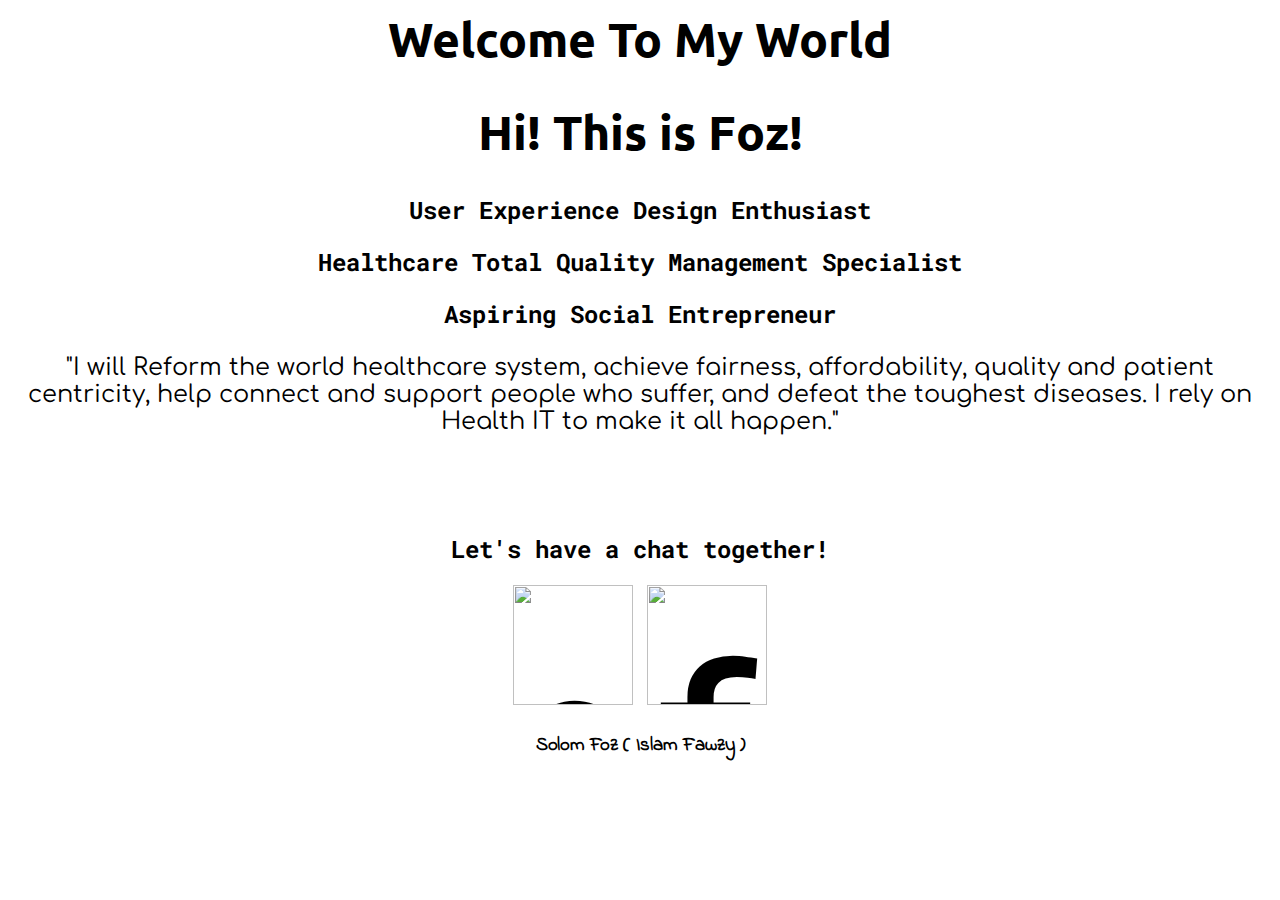
==== index.htm @ 0bdd4864 "Update index.htm" ====
</!DOCTYPE html>
<html>
<head>
	<title>Welcome To My World</title>
	<style type="text/css">
		img {
			width: 120px;
			height: 120px;
			display: inline-block;
		}
		a {
			font-size: 8em;
			color:black
		}
		h1 {
			font-family: 'Ubuntu', sans-serif;
			font-size: 3em;
		}
		h3 {
			font-family: 'Indie Flower', cursive;
		}
		h2 {
			font-family: 'Roboto Mono', monospace;
		}
		p {
			font-family: 'Comfortaa', cursive;
			font-size: 1.5em;
			/*font-family: 'Pacifico', cursive; mshabekk
		}

	</style>
	<!-- Latest compiled and minified CSS -->
	<!-- <link rel="stylesheet" href="https://maxcdn.bootstrapcdn.com/bootstrap/3.3.7/css/bootstrap.min.css" integrity="sha384-BVYiiSIFeK1dGmJRAkycuHAHRg32OmUcww7on3RYdg4Va+PmSTsz/K68vbdEjh4u" crossorigin="anonymous">
	-->
	<script src="https://use.fontawesome.com/b414d59414.js"></script>
	<link href="https://fonts.googleapis.com/css?family=Indie+Flower|Ubuntu|Pacifico|Roboto+Mono|Comfortaa" rel="stylesheet">
	<!--<script src="https://maxcdn.bootstrapcdn.com/bootstrap/3.3.7/js/bootstrap.min.js" integrity="sha384-Tc5IQib027qvyjSMfHjOMaLkfuWVxZxUPnCJA7l2mCWNIpG9mGCD8wGNIcPD7Txa" crossorigin="anonymous"></script>
-->
</head>
<body>
<center>	
<div>
	<h1>Welcome To My World</h1>
	<h1 style="font-size: 3em;">Hi! This is Foz!</h1>
	<h2>User Experience Design Enthusiast</h2>
	<h2>Healthcare Total Quality Management Specialist</h2>
	<h2>Aspiring Social Entrepreneur</h2>
	<p>"I will Reform the world healthcare system, achieve fairness, affordability, quality and patient centricity, help connect and support people who suffer, and defeat the toughest diseases. I rely on Health IT to make it all happen."</p>
	
	<a href="https://www.facebook.com/SolomFoz" target="_blank"><i class="fa fa-facebook-square" aria-hidden="true"></i></a>
	<a href="https://www.twitter.com/SolomFoz" target="_blank"><i class="fa fa-twitter-square" aria-hidden="true"></i></a>	
	<a href="https://www.instagram.com/SolomFoz" target="_blank"><i class="fa fa-instagram" aria-hidden="true"></i></a>	
	
	<!-- <a href="https://www.facebook.com/SolomFoz" target="_blank"><img src="pic/fb.png" alt="My facebook Account"></a>
	<a href="https://www.twitter.com/SolomFoz" target="_blank"><img src="pic/twitter.png" alt="My twitter Account"/></a>
	<a href="https://www.instagram.com/SolomFoz" target="_blank"><img src="pic/instagram.png" alt="My instagram Account" /></a> -->
	
	<br>
	<a href="https://www.linkedin.com/in/SolomFoz" target="_blank"><i class="fa fa-linkedin-square" aria-hidden="true"></i></a>
	<a href="https://www.github.com/SolomFoz" target="_blank"><i class="fa fa-github-square" aria-hidden="true"></i></a>
	<a href="https://www.behance.net/SolomFoz" target="_blank"><i class="fa fa-behance-square" aria-hidden="true"></i></a>	
		
	<!-- <a href="https://www.linkedin.com/in/SolomFoz" target="_blank"><img src="pic/linkedin.png" alt="My Linkedin Account" ></a>
	<a href="https://www.github.com/SolomFoz" target="_blank"><img src="pic/github.png" alt="My github Account" ></a>
	<a href="https://www.behance.net/SolomFoz" target="_blank"><img src="pic/behance.png" alt="My behance Account" ></a> -->
	<br>
	<a href="https://www.plus.google.com/+SolomFoz" target="_blank"><i class="fa fa-google-plus-square" aria-hidden="true"></i></a>
	<a href="http://www.islamfawzy.com" target="_blank"><i class="fa fa-rss-square" aria-hidden="true"></i></a>
	<a href="https://www.soundcloud.com/SolomFoz" target="_blank"><i class="fa fa-soundcloud" aria-hidden="true"></i></a>	
		
	<!-- <a href="https://www.plus.google.com/+SolomFoz" target="_blank"><img src="pic/google.png" alt="My Google Plus Account" /></a>
	<a href="http://www.islamfawzy.com" target="_blank"><img src="pic/blogger.png" alt="My Blog" /></a>
	<a href="https://www.soundcloud.com/SolomFoz" target="_blank"><img src="pic/soundcloud.png" alt="My soundcloud Account"></a> -->

	<br>
	<!-- <a href="https://www.skype.com/SolomFoz" target="_blank"><i class="fa fa-skype" aria-hidden="true"></i></a>
	<a href="mailto:SolomFoz@gmail.com" target="_blank"><i class="fa fa-envelope" aria-hidden="true"></i></a>
	<a href="https://m.me/SolomFoz" target="_blank"><img src="pic/messenger.png" alt="facebook messenger" ></a> -->	
	<div class="talktome">	
	<h2>Let's have a chat together!<h2>
	<!-- <a href="https://www.skype.com/SolomFoz" target="_blank"><img src="pic/skype.png" alt="My skype Account" ></a>-->
	<a href="mailto:SolomFoz@gmail.com" target="_blank"><img src="pic/email.png" alt="email" ></a>
	<a href="https://m.me/SolomFoz" target="_blank"><img src="pic/messenger.png" alt="facebook messenger" ></a>
	</div>
	<h3>Solom Foz ( Islam Fawzy )</h3>
</div>
</center>
</body>
</html>
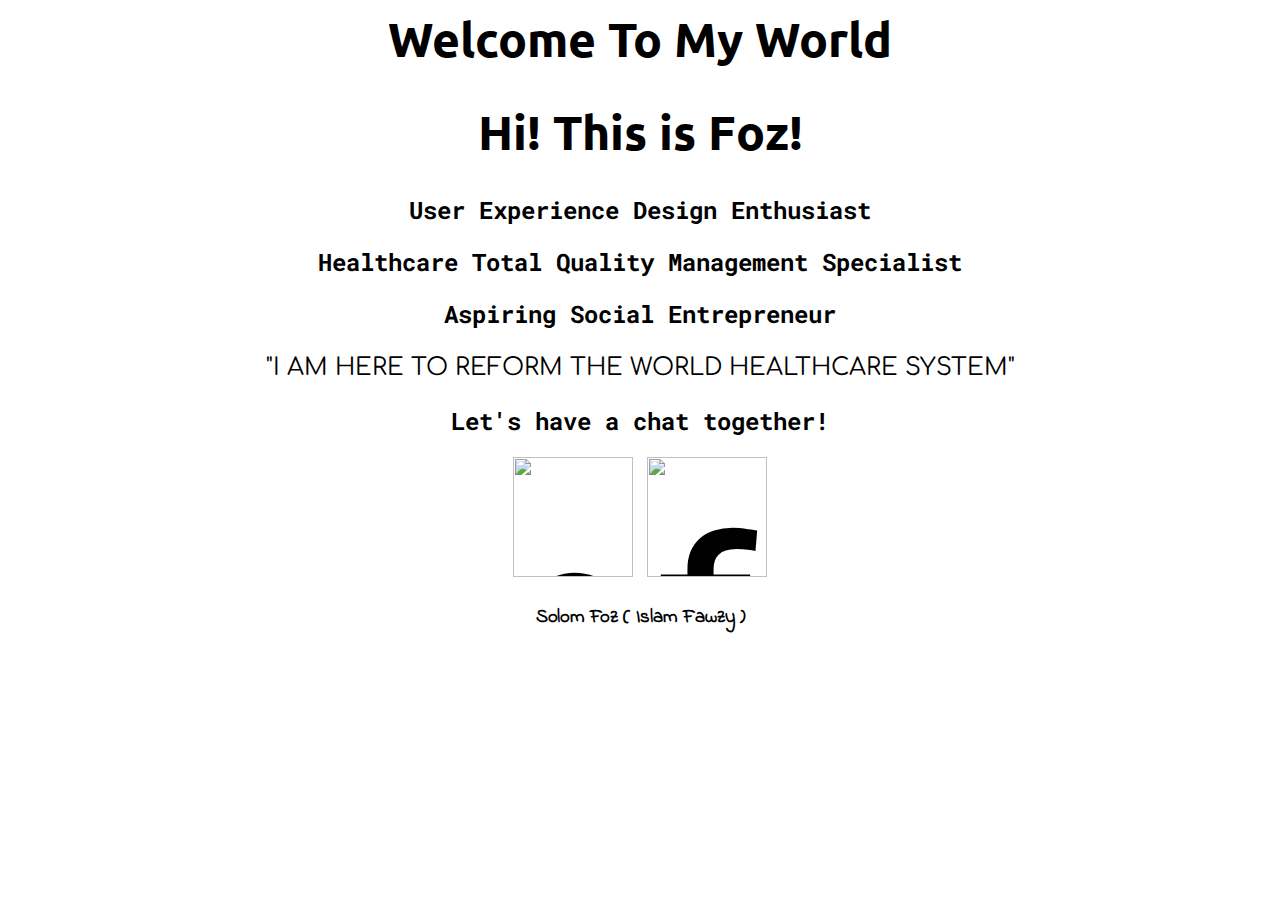
==== commit f720d1d6: "Update index.htm" ====
--- a/index.htm
+++ b/index.htm
@@ -45,7 +45,7 @@
 	<h2>User Experience Design Enthusiast</h2>
 	<h2>Healthcare Total Quality Management Specialist</h2>
 	<h2>Aspiring Social Entrepreneur</h2>
-	<p>"I will Reform the world healthcare system, achieve fairness, affordability, quality and patient centricity, help connect and support people who suffer, and defeat the toughest diseases. I rely on Health IT to make it all happen."</p>
+	<p>"I AM HERE TO REFORM THE WORLD HEALTHCARE SYSTEM"</p>
 	
 	<a href="https://www.facebook.com/SolomFoz" target="_blank"><i class="fa fa-facebook-square" aria-hidden="true"></i></a>
 	<a href="https://www.twitter.com/SolomFoz" target="_blank"><i class="fa fa-twitter-square" aria-hidden="true"></i></a>	
@@ -55,7 +55,7 @@
 	<a href="https://www.twitter.com/SolomFoz" target="_blank"><img src="pic/twitter.png" alt="My twitter Account"/></a>
 	<a href="https://www.instagram.com/SolomFoz" target="_blank"><img src="pic/instagram.png" alt="My instagram Account" /></a> -->
 	
-	<br>
+	
 	<a href="https://www.linkedin.com/in/SolomFoz" target="_blank"><i class="fa fa-linkedin-square" aria-hidden="true"></i></a>
 	<a href="https://www.github.com/SolomFoz" target="_blank"><i class="fa fa-github-square" aria-hidden="true"></i></a>
 	<a href="https://www.behance.net/SolomFoz" target="_blank"><i class="fa fa-behance-square" aria-hidden="true"></i></a>	
@@ -63,16 +63,16 @@
 	<!-- <a href="https://www.linkedin.com/in/SolomFoz" target="_blank"><img src="pic/linkedin.png" alt="My Linkedin Account" ></a>
 	<a href="https://www.github.com/SolomFoz" target="_blank"><img src="pic/github.png" alt="My github Account" ></a>
 	<a href="https://www.behance.net/SolomFoz" target="_blank"><img src="pic/behance.png" alt="My behance Account" ></a> -->
-	<br>
+	
 	<a href="https://www.plus.google.com/+SolomFoz" target="_blank"><i class="fa fa-google-plus-square" aria-hidden="true"></i></a>
 	<a href="http://www.islamfawzy.com" target="_blank"><i class="fa fa-rss-square" aria-hidden="true"></i></a>
-	<a href="https://www.soundcloud.com/SolomFoz" target="_blank"><i class="fa fa-soundcloud" aria-hidden="true"></i></a>	
+	<!-- <a href="https://www.soundcloud.com/SolomFoz" target="_blank"><i class="fa fa-soundcloud" aria-hidden="true"></i></a>-->	
 		
 	<!-- <a href="https://www.plus.google.com/+SolomFoz" target="_blank"><img src="pic/google.png" alt="My Google Plus Account" /></a>
 	<a href="http://www.islamfawzy.com" target="_blank"><img src="pic/blogger.png" alt="My Blog" /></a>
 	<a href="https://www.soundcloud.com/SolomFoz" target="_blank"><img src="pic/soundcloud.png" alt="My soundcloud Account"></a> -->
 
-	<br>
+	
 	<!-- <a href="https://www.skype.com/SolomFoz" target="_blank"><i class="fa fa-skype" aria-hidden="true"></i></a>
 	<a href="mailto:SolomFoz@gmail.com" target="_blank"><i class="fa fa-envelope" aria-hidden="true"></i></a>
 	<a href="https://m.me/SolomFoz" target="_blank"><img src="pic/messenger.png" alt="facebook messenger" ></a> -->	
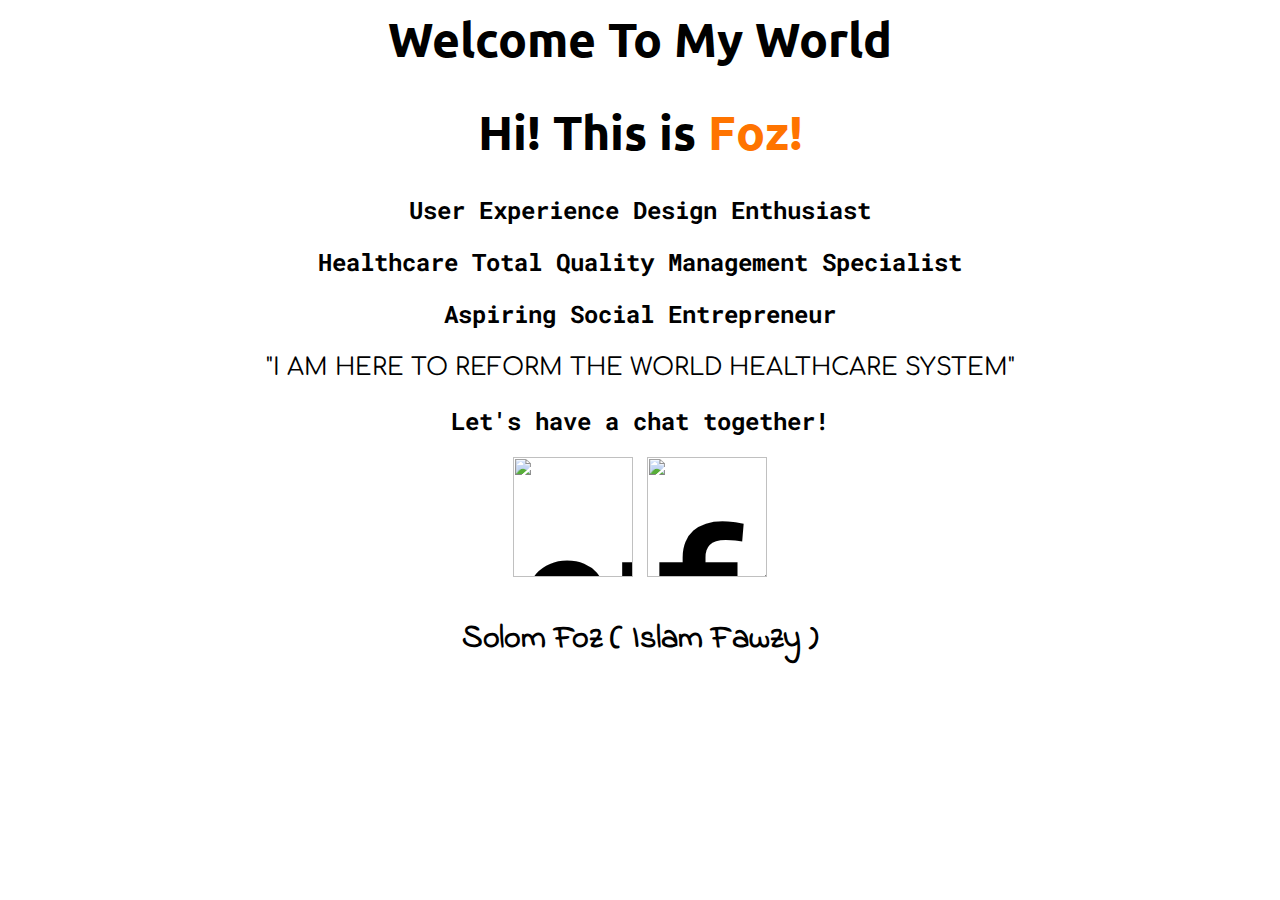
==== commit 543028a2: "Update index.htm" ====
--- a/index.htm
+++ b/index.htm
@@ -9,7 +9,7 @@
 			display: inline-block;
 		}
 		a {
-			font-size: 8em;
+			font-size: 7em;
 			color:black
 		}
 		h1 {
@@ -18,6 +18,7 @@
 		}
 		h3 {
 			font-family: 'Indie Flower', cursive;
+			font-size:2em;
 		}
 		h2 {
 			font-family: 'Roboto Mono', monospace;
@@ -41,7 +42,7 @@
 <center>	
 <div>
 	<h1>Welcome To My World</h1>
-	<h1 style="font-size: 3em;">Hi! This is Foz!</h1>
+	<h1 style="font-size: 3em;">Hi! This is <span style="color:#FF7400;">Foz!</span></h1>
 	<h2>User Experience Design Enthusiast</h2>
 	<h2>Healthcare Total Quality Management Specialist</h2>
 	<h2>Aspiring Social Entrepreneur</h2>
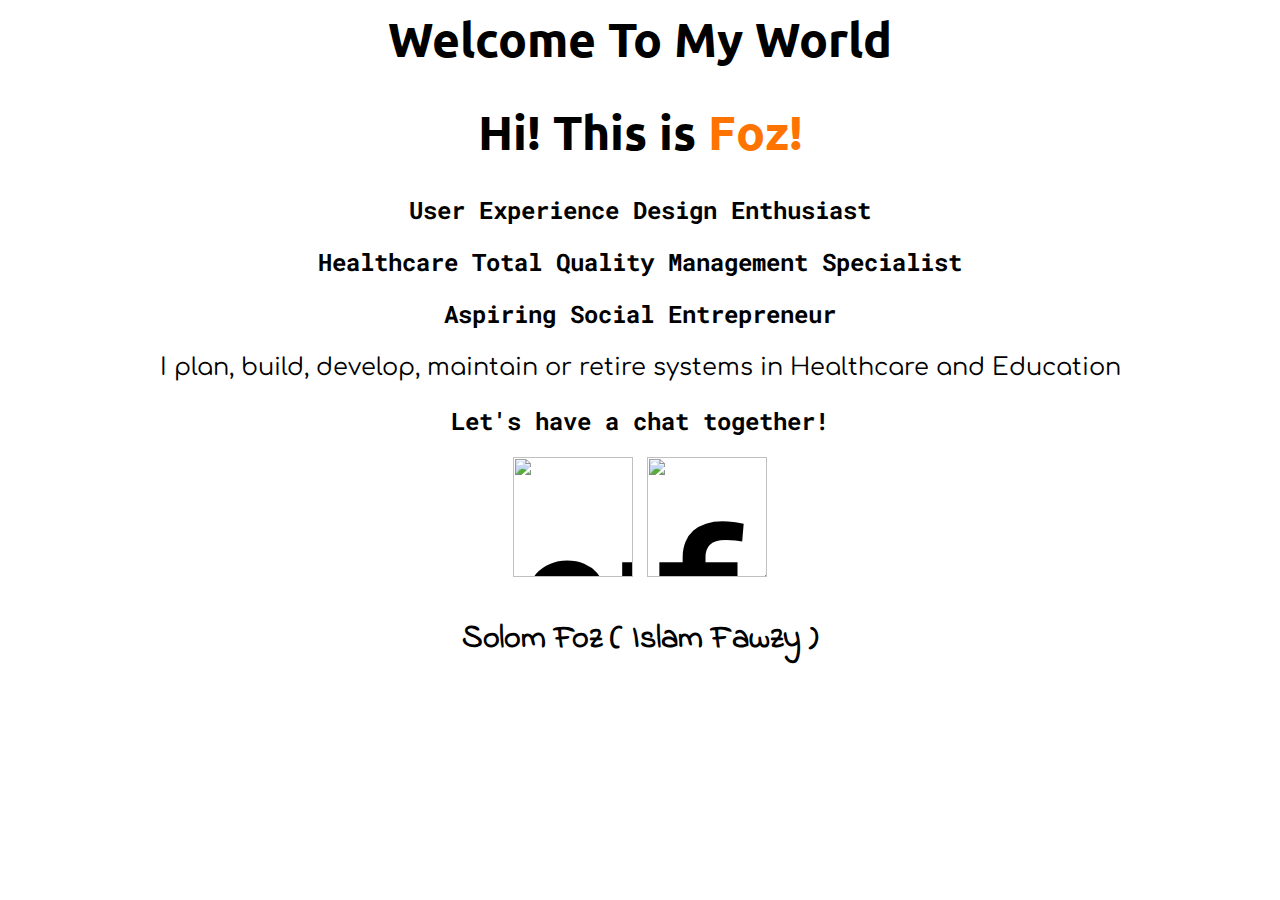
==== commit a559f0d6: "Update index.htm" ====
--- a/index.htm
+++ b/index.htm
@@ -3,6 +3,9 @@
 <head>
 	<title>Welcome To My World</title>
 	<style type="text/css">
+		body {
+			text-align: center;
+		}
 		img {
 			width: 120px;
 			height: 120px;
@@ -27,6 +30,8 @@
 			font-family: 'Comfortaa', cursive;
 			font-size: 1.5em;
 			/*font-family: 'Pacifico', cursive; mshabekk
+			/* font-family: 'Sacramento', cursive; mshabek sass
+			/* font-family: 'Copse', serif;
 		}
 
 	</style>
@@ -34,49 +39,31 @@
 	<!-- <link rel="stylesheet" href="https://maxcdn.bootstrapcdn.com/bootstrap/3.3.7/css/bootstrap.min.css" integrity="sha384-BVYiiSIFeK1dGmJRAkycuHAHRg32OmUcww7on3RYdg4Va+PmSTsz/K68vbdEjh4u" crossorigin="anonymous">
 	-->
 	<script src="https://use.fontawesome.com/b414d59414.js"></script>
-	<link href="https://fonts.googleapis.com/css?family=Indie+Flower|Ubuntu|Pacifico|Roboto+Mono|Comfortaa" rel="stylesheet">
+	<link href="https://fonts.googleapis.com/css?family=Indie+Flower|Ubuntu|Pacifico|Roboto+Mono|Comfortaa|Yanone+Kaffeesatz" rel="stylesheet">
 	<!--<script src="https://maxcdn.bootstrapcdn.com/bootstrap/3.3.7/js/bootstrap.min.js" integrity="sha384-Tc5IQib027qvyjSMfHjOMaLkfuWVxZxUPnCJA7l2mCWNIpG9mGCD8wGNIcPD7Txa" crossorigin="anonymous"></script>
 -->
 </head>
-<body>
-<center>	
+<body>	
 <div>
 	<h1>Welcome To My World</h1>
 	<h1 style="font-size: 3em;">Hi! This is <span style="color:#FF7400;">Foz!</span></h1>
 	<h2>User Experience Design Enthusiast</h2>
 	<h2>Healthcare Total Quality Management Specialist</h2>
 	<h2>Aspiring Social Entrepreneur</h2>
-	<p>"I AM HERE TO REFORM THE WORLD HEALTHCARE SYSTEM"</p>
+	<p>I plan, build, develop, maintain or retire systems in Healthcare and Education</p>
 	
 	<a href="https://www.facebook.com/SolomFoz" target="_blank"><i class="fa fa-facebook-square" aria-hidden="true"></i></a>
 	<a href="https://www.twitter.com/SolomFoz" target="_blank"><i class="fa fa-twitter-square" aria-hidden="true"></i></a>	
 	<a href="https://www.instagram.com/SolomFoz" target="_blank"><i class="fa fa-instagram" aria-hidden="true"></i></a>	
 	
-	<!-- <a href="https://www.facebook.com/SolomFoz" target="_blank"><img src="pic/fb.png" alt="My facebook Account"></a>
-	<a href="https://www.twitter.com/SolomFoz" target="_blank"><img src="pic/twitter.png" alt="My twitter Account"/></a>
-	<a href="https://www.instagram.com/SolomFoz" target="_blank"><img src="pic/instagram.png" alt="My instagram Account" /></a> -->
-	
-	
 	<a href="https://www.linkedin.com/in/SolomFoz" target="_blank"><i class="fa fa-linkedin-square" aria-hidden="true"></i></a>
 	<a href="https://www.github.com/SolomFoz" target="_blank"><i class="fa fa-github-square" aria-hidden="true"></i></a>
 	<a href="https://www.behance.net/SolomFoz" target="_blank"><i class="fa fa-behance-square" aria-hidden="true"></i></a>	
 		
-	<!-- <a href="https://www.linkedin.com/in/SolomFoz" target="_blank"><img src="pic/linkedin.png" alt="My Linkedin Account" ></a>
-	<a href="https://www.github.com/SolomFoz" target="_blank"><img src="pic/github.png" alt="My github Account" ></a>
-	<a href="https://www.behance.net/SolomFoz" target="_blank"><img src="pic/behance.png" alt="My behance Account" ></a> -->
-	
 	<a href="https://www.plus.google.com/+SolomFoz" target="_blank"><i class="fa fa-google-plus-square" aria-hidden="true"></i></a>
 	<a href="http://www.islamfawzy.com" target="_blank"><i class="fa fa-rss-square" aria-hidden="true"></i></a>
 	<!-- <a href="https://www.soundcloud.com/SolomFoz" target="_blank"><i class="fa fa-soundcloud" aria-hidden="true"></i></a>-->	
 		
-	<!-- <a href="https://www.plus.google.com/+SolomFoz" target="_blank"><img src="pic/google.png" alt="My Google Plus Account" /></a>
-	<a href="http://www.islamfawzy.com" target="_blank"><img src="pic/blogger.png" alt="My Blog" /></a>
-	<a href="https://www.soundcloud.com/SolomFoz" target="_blank"><img src="pic/soundcloud.png" alt="My soundcloud Account"></a> -->
-
-	
-	<!-- <a href="https://www.skype.com/SolomFoz" target="_blank"><i class="fa fa-skype" aria-hidden="true"></i></a>
-	<a href="mailto:SolomFoz@gmail.com" target="_blank"><i class="fa fa-envelope" aria-hidden="true"></i></a>
-	<a href="https://m.me/SolomFoz" target="_blank"><img src="pic/messenger.png" alt="facebook messenger" ></a> -->	
 	<div class="talktome">	
 	<h2>Let's have a chat together!<h2>
 	<!-- <a href="https://www.skype.com/SolomFoz" target="_blank"><img src="pic/skype.png" alt="My skype Account" ></a>-->
@@ -85,6 +72,5 @@
 	</div>
 	<h3>Solom Foz ( Islam Fawzy )</h3>
 </div>
-</center>
 </body>
 </html>
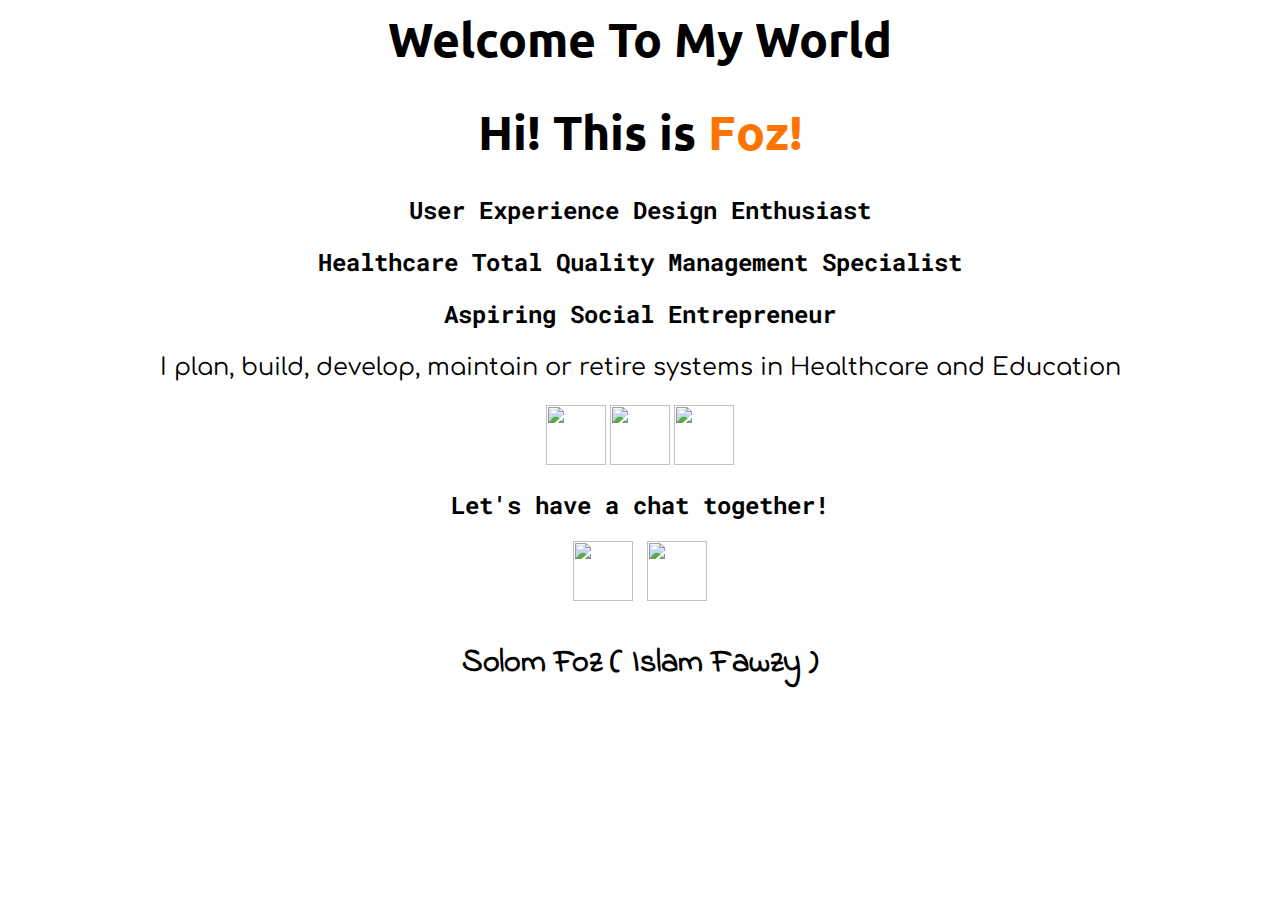
==== commit fc03cd39: "Update index.htm" ====
--- a/index.htm
+++ b/index.htm
@@ -7,8 +7,8 @@
 			text-align: center;
 		}
 		img {
-			width: 120px;
-			height: 120px;
+			width: 60px;
+			height: 60px;
 			display: inline-block;
 		}
 		a {
@@ -52,9 +52,13 @@
 	<h2>Aspiring Social Entrepreneur</h2>
 	<p>I plan, build, develop, maintain or retire systems in Healthcare and Education</p>
 	
-	<a href="https://www.facebook.com/SolomFoz" target="_blank"><i class="fa fa-facebook-square" aria-hidden="true"></i></a>
+	<a href="https://www.facebook.com/SolomFoz" target="_blank"><img src="pics/facebook.png"></i></a>
+	<a href="https://www.twitter.com/SolomFoz" target="_blank"><img src="pics/twitter.png"></i></a>
+	<a href="https://www.instagram.com/SolomFoz" target="_blank"><img src="pics/instagram.png"></i></a>
+
+	<!-- <a href="https://www.facebook.com/SolomFoz" target="_blank"><i class="fa fa-facebook-square" aria-hidden="true"></i></a>
 	<a href="https://www.twitter.com/SolomFoz" target="_blank"><i class="fa fa-twitter-square" aria-hidden="true"></i></a>	
-	<a href="https://www.instagram.com/SolomFoz" target="_blank"><i class="fa fa-instagram" aria-hidden="true"></i></a>	
+	<a href="https://www.instagram.com/SolomFoz" target="_blank"><i class="fa fa-instagram" aria-hidden="true"></i></a>	-->
 	
 	<a href="https://www.linkedin.com/in/SolomFoz" target="_blank"><i class="fa fa-linkedin-square" aria-hidden="true"></i></a>
 	<a href="https://www.github.com/SolomFoz" target="_blank"><i class="fa fa-github-square" aria-hidden="true"></i></a>
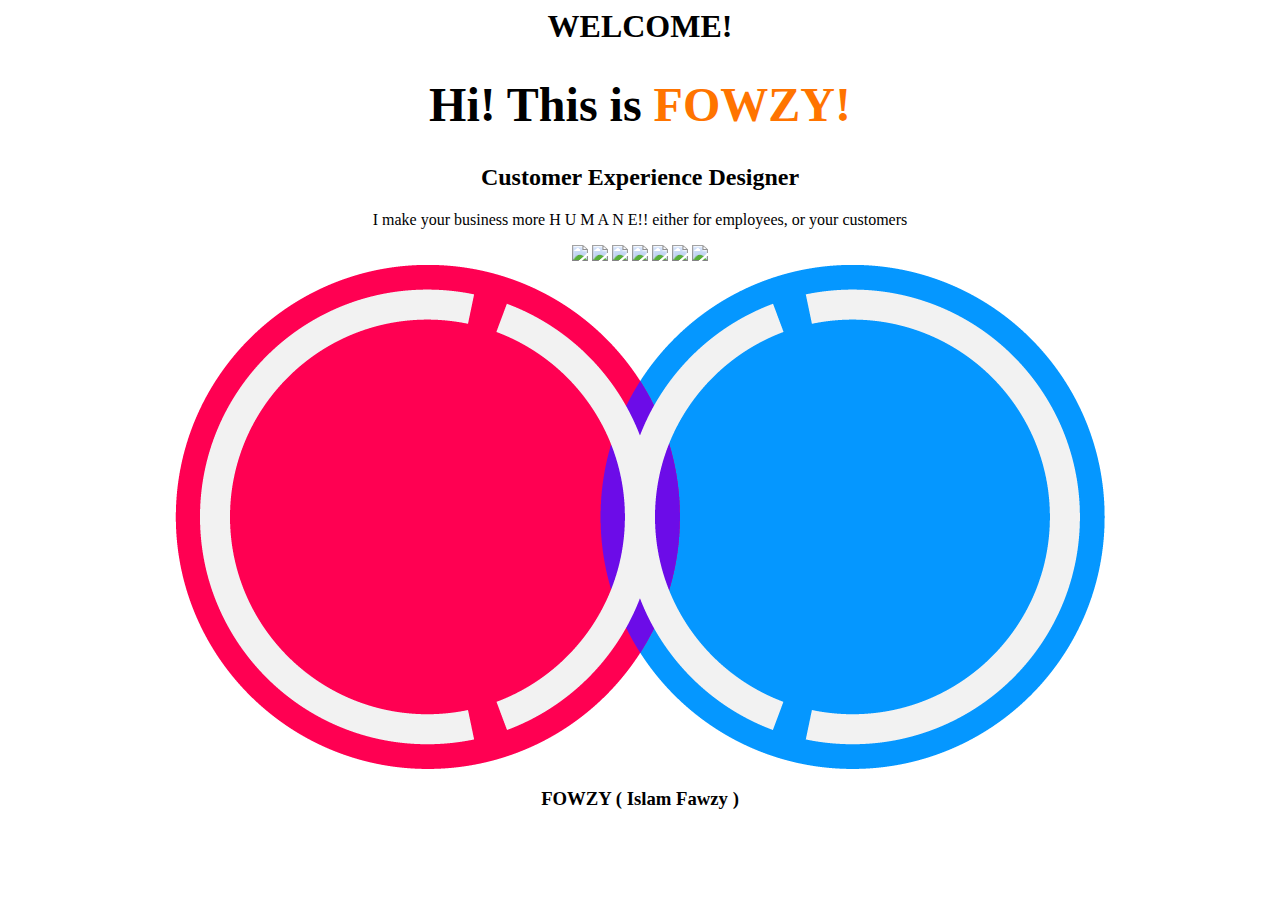
==== commit 9ad61649: "Update index.htm" ====
--- a/index.htm
+++ b/index.htm
@@ -7,20 +7,19 @@
 			text-align: center;
 		}
 		img {
+			max-width: 80%
+		}
+		img #icon (
 			width: 60px;
 			height: 60px;
-			display: inline-block;
-		}
-		a {
-			font-size: 7em;
-			color:black
+			display: inline-block;	
 		}
 		h1 {
 			font-family: 'Ubuntu', sans-serif;
 			font-size: 3em;
 		}
 		h3 {
-			font-family: 'Indie Flower', cursive;
+			font-family: 'Ubuntu', sans-serif;
 			font-size:2em;
 		}
 		h2 {
@@ -32,6 +31,7 @@
 			/*font-family: 'Pacifico', cursive; mshabekk
 			/* font-family: 'Sacramento', cursive; mshabek sass
 			/* font-family: 'Copse', serif;
+			
 		}
 
 	</style>
@@ -45,20 +45,26 @@
 </head>
 <body>	
 <div>
-	<h1>Welcome To My World</h1>
-	<h1 style="font-size: 3em;">Hi! This is <span style="color:#FF7400;">Foz!</span></h1>
-	<h2>User Experience Design Enthusiast</h2>
-	<h2>Healthcare Total Quality Management Specialist</h2>
-	<h2>Aspiring Social Entrepreneur</h2>
-	<p>I plan, build, develop, maintain or retire systems in Healthcare and Education</p>
+	<h1>WELCOME!</h1>
+	<h1 style="font-size: 3em;">Hi! This is <span style="color:#FF7400;">FOWZY!</span></h1>
+	<h2>Customer Experience Designer</h2>
+	<p>I make your business more H U M A N E!! either for employees, or your customers</p>
 	
-	<a href="https://www.facebook.com/SolomFoz" target="_blank"><img src="pics/facebook.png"></i></a>
-	<a href="https://www.twitter.com/SolomFoz" target="_blank"><img src="pics/twitter.png"></i></a>
-	<a href="https://www.instagram.com/SolomFoz" target="_blank"><img src="pics/instagram.png"></i></a>
+	<a href="https://www.facebook.com/SolomFoz" target="_blank"><img id="icon" src="pic/fb.png"></a>
+	<a href="https://www.twitter.com/SolomFoz" target="_blank"><img id="icon" src="pic/twitter.png"></a>
+	<a href="https://www.instagram.com/SolomFoz" target="_blank"><img id="icon" src="pic/instagram.png"></a>
+	<a href="https://www.linkedin.com/in/SolomFoz" target="_blank"><img id="icon" src="pic/linkedin.png"></a>
+	<a href="https://www.soundcloud.com/SolomFoz" target="_blank"><img id="icon" src="pic/soundcloud.png"></a>
+	<a href="https://www.islamfawzy.com" target="_blank"><img id="icon" src="pic/blogger.png"></a>
+	<a href="mailto:fowzy@CXDhub.com" target="_blank"><img id="icon" src="pic/email.png"></a>
+	
+	<div>
+		<a href="https://www.CXDhub.com" target="_blank"><img src="pic/logo-cxdhub-trimmed-png.png"></a>
+	</div>
 
 	<!-- <a href="https://www.facebook.com/SolomFoz" target="_blank"><i class="fa fa-facebook-square" aria-hidden="true"></i></a>
 	<a href="https://www.twitter.com/SolomFoz" target="_blank"><i class="fa fa-twitter-square" aria-hidden="true"></i></a>	
-	<a href="https://www.instagram.com/SolomFoz" target="_blank"><i class="fa fa-instagram" aria-hidden="true"></i></a>	-->
+	<a href="https://www.instagram.com/SolomFoz" target="_blank"><i class="fa fa-instagram" aria-hidden="true"></i></a>
 	
 	<a href="https://www.linkedin.com/in/SolomFoz" target="_blank"><i class="fa fa-linkedin-square" aria-hidden="true"></i></a>
 	<a href="https://www.github.com/SolomFoz" target="_blank"><i class="fa fa-github-square" aria-hidden="true"></i></a>
@@ -66,15 +72,15 @@
 		
 	<a href="https://www.plus.google.com/+SolomFoz" target="_blank"><i class="fa fa-google-plus-square" aria-hidden="true"></i></a>
 	<a href="http://www.islamfawzy.com" target="_blank"><i class="fa fa-rss-square" aria-hidden="true"></i></a>
-	<!-- <a href="https://www.soundcloud.com/SolomFoz" target="_blank"><i class="fa fa-soundcloud" aria-hidden="true"></i></a>-->	
+	<a href="https://www.soundcloud.com/SolomFoz" target="_blank"><i class="fa fa-soundcloud" aria-hidden="true"></i></a>	
 		
 	<div class="talktome">	
 	<h2>Let's have a chat together!<h2>
-	<!-- <a href="https://www.skype.com/SolomFoz" target="_blank"><img src="pic/skype.png" alt="My skype Account" ></a>-->
+	<a href="https://www.skype.com/SolomFoz" target="_blank"><img src="pic/skype.png" alt="My skype Account" ></a>
 	<a href="mailto:SolomFoz@gmail.com" target="_blank"><img src="pic/email.png" alt="email" ></a>
 	<a href="https://m.me/SolomFoz" target="_blank"><img src="pic/messenger.png" alt="facebook messenger" ></a>
-	</div>
-	<h3>Solom Foz ( Islam Fawzy )</h3>
+	</div>-->
+	<h3>FOWZY ( Islam Fawzy )</h3>
 </div>
 </body>
 </html>
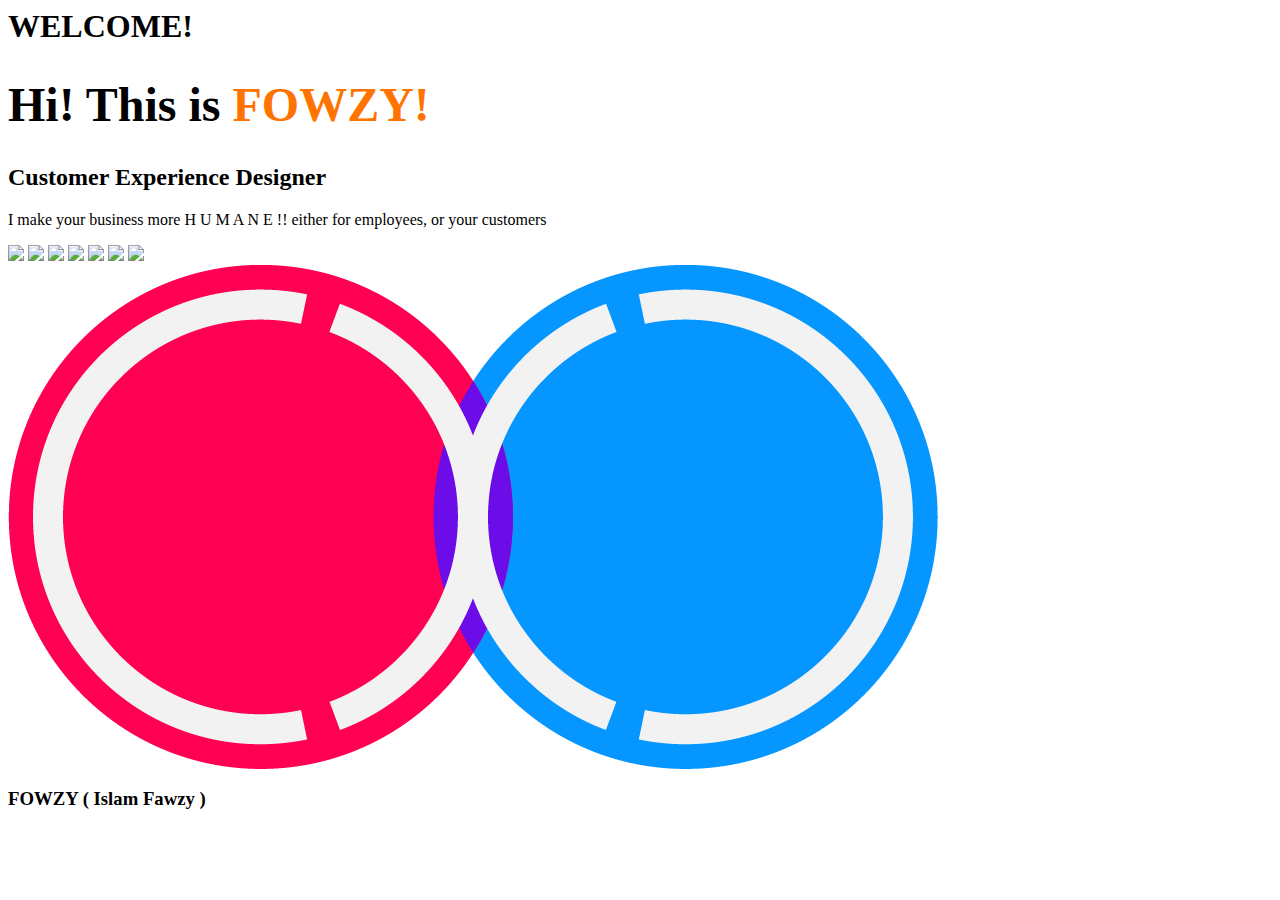
==== commit 42d49581: "Update index.htm" ====
--- a/index.htm
+++ b/index.htm
@@ -2,84 +2,27 @@
 <html>
 <head>
 	<title>Welcome To My World</title>
-	<style type="text/css">
-		body {
-			text-align: center;
-		}
-		img {
-			max-width: 80%
-		}
-		img #icon (
-			width: 60px;
-			height: 60px;
-			display: inline-block;	
-		}
-		h1 {
-			font-family: 'Ubuntu', sans-serif;
-			font-size: 3em;
-		}
-		h3 {
-			font-family: 'Ubuntu', sans-serif;
-			font-size:2em;
-		}
-		h2 {
-			font-family: 'Roboto Mono', monospace;
-		}
-		p {
-			font-family: 'Comfortaa', cursive;
-			font-size: 1.5em;
-			/*font-family: 'Pacifico', cursive; mshabekk
-			/* font-family: 'Sacramento', cursive; mshabek sass
-			/* font-family: 'Copse', serif;
-			
-		}
-
-	</style>
-	<!-- Latest compiled and minified CSS -->
-	<!-- <link rel="stylesheet" href="https://maxcdn.bootstrapcdn.com/bootstrap/3.3.7/css/bootstrap.min.css" integrity="sha384-BVYiiSIFeK1dGmJRAkycuHAHRg32OmUcww7on3RYdg4Va+PmSTsz/K68vbdEjh4u" crossorigin="anonymous">
-	-->
-	<script src="https://use.fontawesome.com/b414d59414.js"></script>
-	<link href="https://fonts.googleapis.com/css?family=Indie+Flower|Ubuntu|Pacifico|Roboto+Mono|Comfortaa|Yanone+Kaffeesatz" rel="stylesheet">
-	<!--<script src="https://maxcdn.bootstrapcdn.com/bootstrap/3.3.7/js/bootstrap.min.js" integrity="sha384-Tc5IQib027qvyjSMfHjOMaLkfuWVxZxUPnCJA7l2mCWNIpG9mGCD8wGNIcPD7Txa" crossorigin="anonymous"></script>
--->
+	<link href="style.css" rel="stylesheet" type="text/css" />
 </head>
 <body>	
 <div>
 	<h1>WELCOME!</h1>
 	<h1 style="font-size: 3em;">Hi! This is <span style="color:#FF7400;">FOWZY!</span></h1>
 	<h2>Customer Experience Designer</h2>
-	<p>I make your business more H U M A N E!! either for employees, or your customers</p>
+	<p>I make your business more H U M A N E !! either for employees, or your customers</p>
 	
-	<a href="https://www.facebook.com/SolomFoz" target="_blank"><img id="icon" src="pic/fb.png"></a>
-	<a href="https://www.twitter.com/SolomFoz" target="_blank"><img id="icon" src="pic/twitter.png"></a>
-	<a href="https://www.instagram.com/SolomFoz" target="_blank"><img id="icon" src="pic/instagram.png"></a>
-	<a href="https://www.linkedin.com/in/SolomFoz" target="_blank"><img id="icon" src="pic/linkedin.png"></a>
-	<a href="https://www.soundcloud.com/SolomFoz" target="_blank"><img id="icon" src="pic/soundcloud.png"></a>
-	<a href="https://www.islamfawzy.com" target="_blank"><img id="icon" src="pic/blogger.png"></a>
-	<a href="mailto:fowzy@CXDhub.com" target="_blank"><img id="icon" src="pic/email.png"></a>
+	<a href="https://www.facebook.com/SolomFoz" target="_blank"><img class="icon" src="pic/fb.png"></a>
+	<a href="https://www.twitter.com/SolomFoz" target="_blank"><img class="icon" src="pic/twitter.png"></a>
+	<a href="https://www.instagram.com/SolomFoz" target="_blank"><img class="icon" src="pic/instagram.png"></a>
+	<a href="https://www.linkedin.com/in/SolomFoz" target="_blank"><img class="icon" src="pic/linkedin.png"></a>
+	<a href="https://www.soundcloud.com/SolomFoz" target="_blank"><img class="icon" src="pic/soundcloud.png"></a>
+	<a href="https://www.islamfawzy.com" target="_blank"><img class="icon" src="pic/blogger.png"></a>
+	<a href="mailto:fowzy@CXDhub.com" target="_blank"><img class="icon" src="pic/email.png"></a>
 	
 	<div>
 		<a href="https://www.CXDhub.com" target="_blank"><img src="pic/logo-cxdhub-trimmed-png.png"></a>
 	</div>
 
-	<!-- <a href="https://www.facebook.com/SolomFoz" target="_blank"><i class="fa fa-facebook-square" aria-hidden="true"></i></a>
-	<a href="https://www.twitter.com/SolomFoz" target="_blank"><i class="fa fa-twitter-square" aria-hidden="true"></i></a>	
-	<a href="https://www.instagram.com/SolomFoz" target="_blank"><i class="fa fa-instagram" aria-hidden="true"></i></a>
-	
-	<a href="https://www.linkedin.com/in/SolomFoz" target="_blank"><i class="fa fa-linkedin-square" aria-hidden="true"></i></a>
-	<a href="https://www.github.com/SolomFoz" target="_blank"><i class="fa fa-github-square" aria-hidden="true"></i></a>
-	<a href="https://www.behance.net/SolomFoz" target="_blank"><i class="fa fa-behance-square" aria-hidden="true"></i></a>	
-		
-	<a href="https://www.plus.google.com/+SolomFoz" target="_blank"><i class="fa fa-google-plus-square" aria-hidden="true"></i></a>
-	<a href="http://www.islamfawzy.com" target="_blank"><i class="fa fa-rss-square" aria-hidden="true"></i></a>
-	<a href="https://www.soundcloud.com/SolomFoz" target="_blank"><i class="fa fa-soundcloud" aria-hidden="true"></i></a>	
-		
-	<div class="talktome">	
-	<h2>Let's have a chat together!<h2>
-	<a href="https://www.skype.com/SolomFoz" target="_blank"><img src="pic/skype.png" alt="My skype Account" ></a>
-	<a href="mailto:SolomFoz@gmail.com" target="_blank"><img src="pic/email.png" alt="email" ></a>
-	<a href="https://m.me/SolomFoz" target="_blank"><img src="pic/messenger.png" alt="facebook messenger" ></a>
-	</div>-->
 	<h3>FOWZY ( Islam Fawzy )</h3>
 </div>
 </body>
--- a/style.css
+++ b/style.css
@@ -0,0 +1,34 @@
+    @font-face {
+        font-family: "Aileron-Regular", "Sanchez-Regular";
+        src: url("Aileron-Regular.otf") format("opentype");
+        src: url("Sanchez-Regular.ttf") format("opentype";
+        }
+    body {
+			text-align: center;
+		}
+		img {
+			max-width: 80%
+		}
+		img #icon (
+			width: 60px;
+			height: 60px;
+			display: inline-block;	
+		}
+		h1 {
+			font-family: 'Ubuntu', sans-serif;
+			font-size: 3em;
+		}
+		h3 {
+			font-family: 'Ubuntu', sans-serif;
+			font-size:2em;
+		}
+		h2 {
+			font-family: 'Roboto Mono', monospace;
+		}
+		p {
+			font-family: 'Comfortaa', cursive;
+			font-size: 1.5em;
+			/*font-family: 'Pacifico', cursive; mshabekk
+			/* font-family: 'Sacramento', cursive; mshabek sass
+			/* font-family: 'Copse', serif;
+      }
